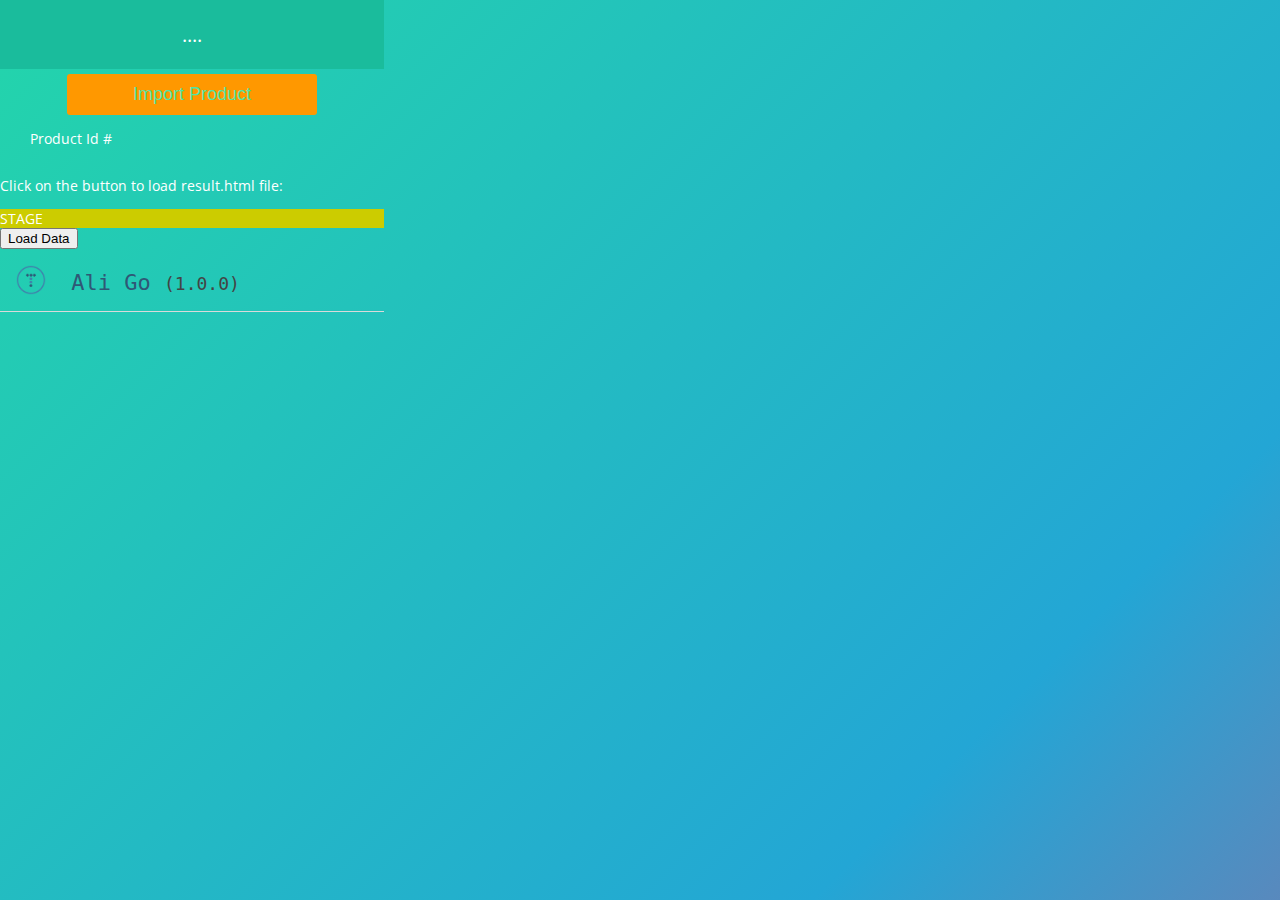
==== AliGo/popup.html @ b0fe7653 "Add files via upload" ====
<!DOCTYPE html>
<html>
  <head>
    <title>Ali Go </title>
    <link
      href="https://fonts.googleapis.com/css?family=Open+Sans"
      rel="stylesheet"
      type="text/css"
    /> 
	
	<link      href="animation.css"       rel="stylesheet"      type="text/css"    />
	<link      href="popup.css"       rel="stylesheet"      type="text/css"    />
	<link      href="search_product.css"       rel="stylesheet"      type="text/css"    />
	
    <link
      href="https://maxcdn.bootstrapcdn.com/font-awesome/4.7.0/css/font-awesome.min.css"
     
      rel="stylesheet"
      integrity="sha384-wvfXpqpZZVQGK6TAh5PVlGOfQNHSoD2xbE+QkPxCAFlNEevoEH3Sl0sibVcOQVnN"
      crossorigin="anonymous"
    />

  </head>

  <body>
  
 <!--  here is header  -->
 <div id= "header_id" class="header">
  <p id = "header_text" >....</p>
  </div>

  <div id= "all_data">
 <center> <button id ="pro_i"  class="link_product"> <a id="link"  class="link" >Import Product </a > </button>  </center>
 


 <!-- <center>  <p id= "product_id"> </p></center> <span> Product<span> -->

 <div style="overflow: hidden;">

  <p style="float: left; padding-left:30px">Product Id # </p>
  <p id= "product_id" style="float: right;  padding-right:30px"> </p>
  
</div>


  <p>Click on the button to load result.html file:</p>
       
      <div id = "stage" style = "background-color:#cc0;">
         STAGE
      </div>
       
      <input type = "button" id = "driver" value = "Load Data" />
	  
	  
    <div class="modal-header">
      <h1 class="logo">
        <img class="logo-icon" src="images/traversy-logo.png" />
		Ali Go 
        <span class="version">(1.0.0)</span>
      </h1>
	  
	  
	  <!-- 
	  <table id="personDataTable">
    <tr>
        <th>Id</th>
        <th>Title</th>
        <th>UserID</th>
    </tr>
    
</table> -->
        

    </div>
    
	
</div>



		
		
		
     <!--    <div class="flex">
          <a href="https://www.traversymedia.com" target="_blank">
            <i class="fa fa-globe" style="color:darksalmon "></i>
          </a>
        </div> -->
		
	
   <!--      <div class="flex">
          <a href="https://www.youtube.com/traversymedia" target="_blank">
            <i class="fa fa-youtube" style="color:darksalmon "></i>
          </a>
        </div>
        <div class="flex">
          <a href="https://www.twitter.com/traversymedia" target="_blank">
            <i class="fa fa-twitter" style="color:darksalmon "></i>
          </a>
        </div>
        <div class="flex">
          <a href="https://www.facebook.com/traversymedia" target="_blank">
            <i class="fa fa-facebook" style="color:darksalmon "></i>
          </a>
        </div>
        <div class="flex">
          <a href="https://www.github.com/bradtraversy" target="_blank">
            <i class="fa fa-github" style="color:darksalmon "></i>
          </a>
        </div> -->
      </div>
    </div>
	
	<script src="jquery.min.js"></script>
<script src="listify-json.js"></script>
<script src="search_product.js"></script>

    <script  type="text/javascript" src="popup.js"></script>
    <script  type="text/javascript" src="alert.js"></script>
    <script src="background.js"></script>
	

  </body>
</html>
---- AliGo/animation.css ----
body {
	margin: 0;
	width: 100%;
	height: 100vh;
	font-family: "Exo", sans-serif;
	color: #fff;
	background: linear-gradient(-45deg, #ee7752, #e73c7e, #23a6d5, #23d5ab);
	background-size: 400% 400%;
	animation: gradientBG 15s ease infinite;
}

@keyframes gradientBG {
	0% {
		background-position: 0% 50%;
	}
	50% {
		background-position: 100% 50%;
	}
	100% {
		background-position: 0% 50%;
	}
}
---- AliGo/popup.css ----
table {
  border: 2px solid #666;   
    width: 100%;
}
th {
  background: #f8f8f8; 
  font-weight: bold;    
    padding: 2px;
}

      html,
      body {
        font-family: "Open Sans", sans-serif;
        font-size: 14px;
        margin: 0;
        min-height: 180px;
        padding: 0;
        width: 384px;
      }

      h1 {
        font-family: "Menlo", monospace;
        font-size: 22px;
        font-weight: 400;
        margin: 0;
        color: #2f5876;
      }

      a:link,
      a:visited {
        color: #ffffff;
        outline: 0;
        text-decoration: none;
      }

      img {
        width: 30px;
      }

      .modal-header {
        align-items: center;
        border-bottom: 0.5px solid #dadada;
      }

      .modal-content {
        padding: 0 22px;
      }

      .modal-icons {
        border-top: 0.5px solid #dadada;
        height: 50px;
        width: 100%;
      }

      .logo {
        padding: 16px;
      }

      .logo-icon {
        vertical-align: text-bottom;
        margin-right: 12px;
      }

      .version {
        color: #444;
        font-size: 18px;
      }

      .flex-container {
        display: flex;
        justify-content: space-between;
        padding: 10px 22px;
      }

      .flex {
        opacity: 1;
        transition: opacity 0.2s ease-in-out;
        width: 120px;
      }

      .flex:hover {
        opacity: 0.4;
      }

      .flex .fa {
        font-size: 40px;
        color: #2f5876;
      }
	  
	  
	 .link_product{
	 margin-top:5px ; 
    -webkit-appearance: none;
    -moz-appearance: none;
    appearance: none;
    outline: 0;
    background-color: #FF9800;
    border: 0;
    padding: 10px 15px;
    color: #53e3a6;
    border-radius: 3px;
    width: 250px;
    cursor: pointer;
    font-size: 18px;
    transition-duration: 0.25s;
}
	  
	  
.header {
  padding: 1px;
  text-align: center;
  background: #1abc9c;
  color: white;
  font-size: 20px;
}

/* scrollbar */
.scroll {
  width: 20px;
  height: 200px;
  overflow: auto;
  float: left;
  margin: 0 10px;
}
---- AliGo/search_product.css ----
#DIV_1 {
    bottom: 340px;
    box-sizing: border-box;
    cursor: pointer;
    display: flex;
    height: 22px;
    left: 0px;
    position: absolute;
    right: 0px;
    text-align: center;
    text-size-adjust: 100%;
    top: 0px;
    width: 220px;
    perspective-origin: 110px 11px;
    transform-origin: 110px 11px;
    font: normal normal 400 normal 14px / 17.9999px "Open Sans", Arial, Helvetica, sans-serif, Heiti;
    list-style: outside none none;
}/*#DIV_1*/

#DIV_1:after {
    box-sizing: border-box;
    cursor: pointer;
    display: block;
    text-align: center;
    text-size-adjust: 100%;
    font: normal normal 400 normal 14px / 17.9999px "Open Sans", Arial, Helvetica, sans-serif, Heiti;
    list-style: outside none none;
}/*#DIV_1:after*/

#DIV_1:before {
    box-sizing: border-box;
    cursor: pointer;
    display: block;
    text-align: center;
    text-size-adjust: 100%;
    font: normal normal 400 normal 14px / 17.9999px "Open Sans", Arial, Helvetica, sans-serif, Heiti;
    list-style: outside none none;
}/*#DIV_1:before*/

#SPAN_2 {
    background-position: 5px 50%;
    box-sizing: border-box;
    color: rgb(255, 255, 255);
    cursor: pointer;
    display: block;
    height: 22px;
    min-height: auto;
    min-width: 75px;
    text-align: center;
    text-decoration: none solid rgb(255, 255, 255);
    text-size-adjust: 100%;
    text-overflow: ellipsis;
    white-space: nowrap;
    width: 175px;
    column-rule-color: rgb(255, 255, 255);
    perspective-origin: 87.5px 11px;
    transform-origin: 87.5px 11px;
    caret-color: rgb(255, 255, 255);
    background: rgb(110, 117, 141) url("[data-uri]") no-repeat scroll 5px 50% / auto padding-box border-box;
    border: 0px none rgb(255, 255, 255);
    border-radius: 4px 0 0 0;
    flex: 1 1 0%;
    font: normal normal 700 normal 12px / 15.4285px Arial, sans-serif;
    list-style: outside none none;
    outline: rgb(255, 255, 255) none 0px;
    overflow: hidden;
    padding: 3.5px 5px 3.5px 22px;
}/*#SPAN_2*/

#SPAN_2:after {
    box-sizing: border-box;
    color: rgb(255, 255, 255);
    cursor: pointer;
    min-height: auto;
    min-width: auto;
    text-align: center;
    text-decoration: none solid rgb(255, 255, 255);
    text-size-adjust: 100%;
    white-space: nowrap;
    column-rule-color: rgb(255, 255, 255);
    caret-color: rgb(255, 255, 255);
    border: 0px none rgb(255, 255, 255);
    font: normal normal 700 normal 12px / 15.4285px Arial, sans-serif;
    list-style: outside none none;
    outline: rgb(255, 255, 255) none 0px;
}/*#SPAN_2:after*/

#SPAN_2:before {
    box-sizing: border-box;
    color: rgb(255, 255, 255);
    cursor: pointer;
    min-height: auto;
    min-width: auto;
    text-align: center;
    text-decoration: none solid rgb(255, 255, 255);
    text-size-adjust: 100%;
    white-space: nowrap;
    column-rule-color: rgb(255, 255, 255);
    caret-color: rgb(255, 255, 255);
    border: 0px none rgb(255, 255, 255);
    font: normal normal 700 normal 12px / 15.4285px Arial, sans-serif;
    list-style: outside none none;
    outline: rgb(255, 255, 255) none 0px;
}/*#SPAN_2:before*/

#SPAN_3 {
    box-sizing: border-box;
    color: rgb(255, 255, 255);
    cursor: pointer;
    display: block;
    height: 22px;
    min-height: auto;
    min-width: 45px;
    text-align: center;
    text-decoration: none solid rgb(255, 255, 255);
    text-size-adjust: 100%;
    width: 45px;
    column-rule-color: rgb(255, 255, 255);
    perspective-origin: 22.5px 11px;
    transform-origin: 22.5px 11px;
    caret-color: rgb(255, 255, 255);
    background: rgb(17, 188, 87) none repeat scroll 0% 0% / auto padding-box border-box;
    border-top: 0px none rgb(255, 255, 255);
    border-right: 0px none rgb(255, 255, 255);
    border-bottom: 0px none rgb(255, 255, 255);
    border-left: 1px solid rgb(0, 176, 80);
    border-radius: 0 4px 0 0;
    font: normal normal 700 normal 12px / 15.4285px Arial, sans-serif;
    list-style: outside none none;
    outline: rgb(255, 255, 255) none 0px;
    padding: 3.5px 5px;
}/*#SPAN_3*/

#SPAN_3:after {
    box-sizing: border-box;
    color: rgb(255, 255, 255);
    cursor: pointer;
    min-height: auto;
    min-width: auto;
    text-align: center;
    text-decoration: none solid rgb(255, 255, 255);
    text-size-adjust: 100%;
    column-rule-color: rgb(255, 255, 255);
    caret-color: rgb(255, 255, 255);
    border: 0px none rgb(255, 255, 255);
    font: normal normal 700 normal 12px / 15.4285px Arial, sans-serif;
    list-style: outside none none;
    outline: rgb(255, 255, 255) none 0px;
}/*#SPAN_3:after*/

#SPAN_3:before {
    box-sizing: border-box;
    color: rgb(255, 255, 255);
    cursor: pointer;
    min-height: auto;
    min-width: auto;
    text-align: center;
    text-decoration: none solid rgb(255, 255, 255);
    text-size-adjust: 100%;
    column-rule-color: rgb(255, 255, 255);
    caret-color: rgb(255, 255, 255);
    border: 0px none rgb(255, 255, 255);
    font: normal normal 700 normal 12px / 15.4285px Arial, sans-serif;
    list-style: outside none none;
    outline: rgb(255, 255, 255) none 0px;
}/*#SPAN_3:before*/





#A_1 {
	text-align:center ; 
    box-sizing: border-box;
    color: rgb(46, 156, 195);
    padding-left: 16px;
	margin-left: auto;
	margin-right: auto;
	
	list-style: none;
	z-index: 9999;
	
    text-decoration: none solid rgb(46, 156, 195);
    
    column-rule-color: rgb(46, 156, 195);
    caret-color: rgb(46, 156, 195);
    border: 0px none rgb(46, 156, 195);
    font: normal normal 400 normal 14px / 17.9999px "Open Sans", Arial, Helvetica, sans-serif, Heiti;
    list-style: outside none none;
    outline: rgb(46, 156, 195) none 0px;
}







/* change the color and height of header  */
.gallery.product-card.middle-place{
	
	border:2px solid rgb(110, 117, 141) ;
	padding-right: 16px;
    padding-bottom: 16px;
}
img#IMG_2{
	
display: block;
    margin: 0 auto;
	
	
}


a.Go-fob  {
    position: fixed;
    right: 10px;
    bottom: 10px;
    z-index: 9999;
}
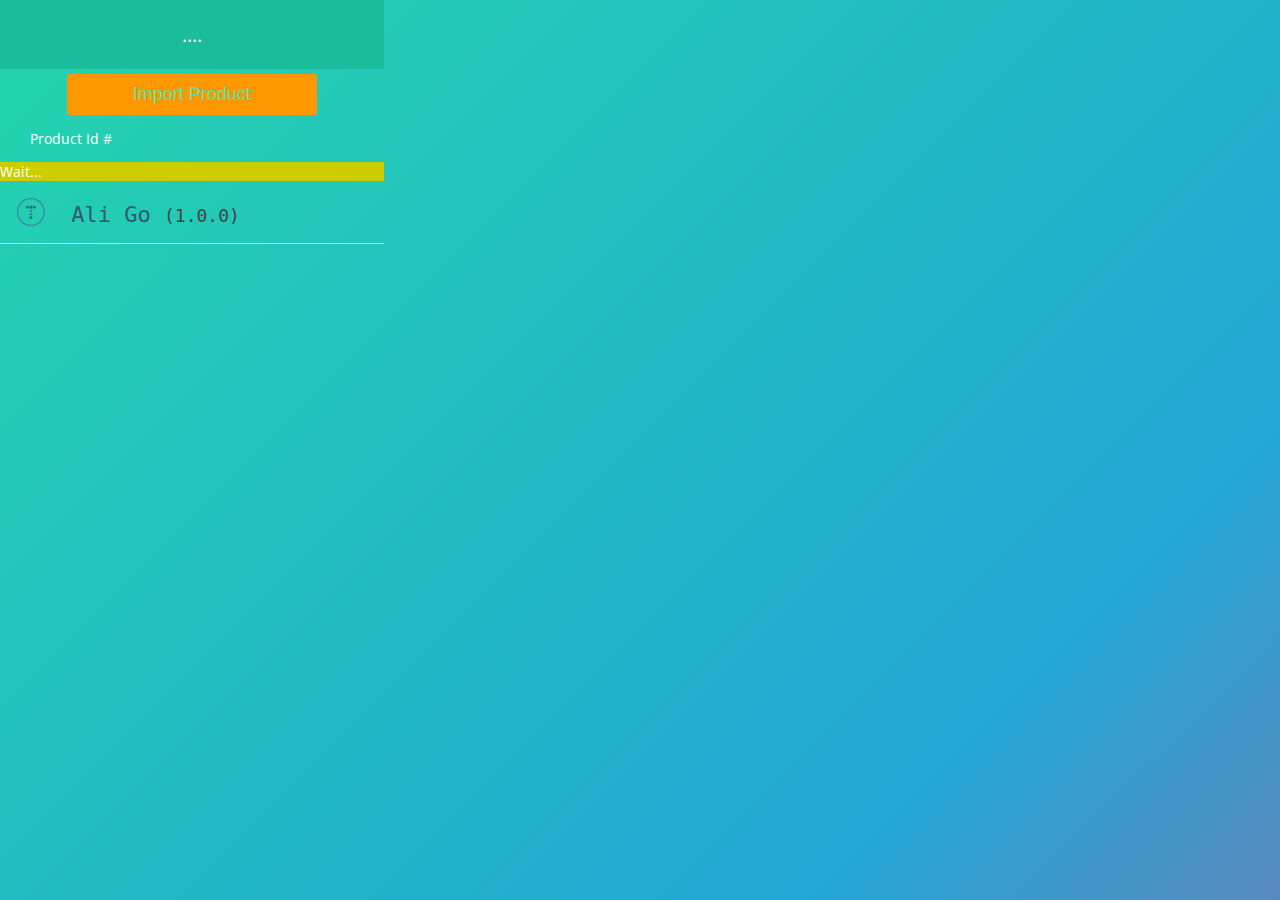
==== commit 2ce8f0f2: "Change th icon" ====
--- a/AliGo/popup.html
+++ b/AliGo/popup.html
@@ -44,13 +44,13 @@
 </div>
 
 
-  <p>Click on the button to load result.html file:</p>
+<!--  <p>Click on the button to load result.html file:</p>-->
        
       <div id = "stage" style = "background-color:#cc0;">
-         STAGE
+         Wait...
       </div>
        
-      <input type = "button" id = "driver" value = "Load Data" />
+<!--      <input type = "button" id = "driver" value = "Load Data" />-->
 	  
 	  
     <div class="modal-header">
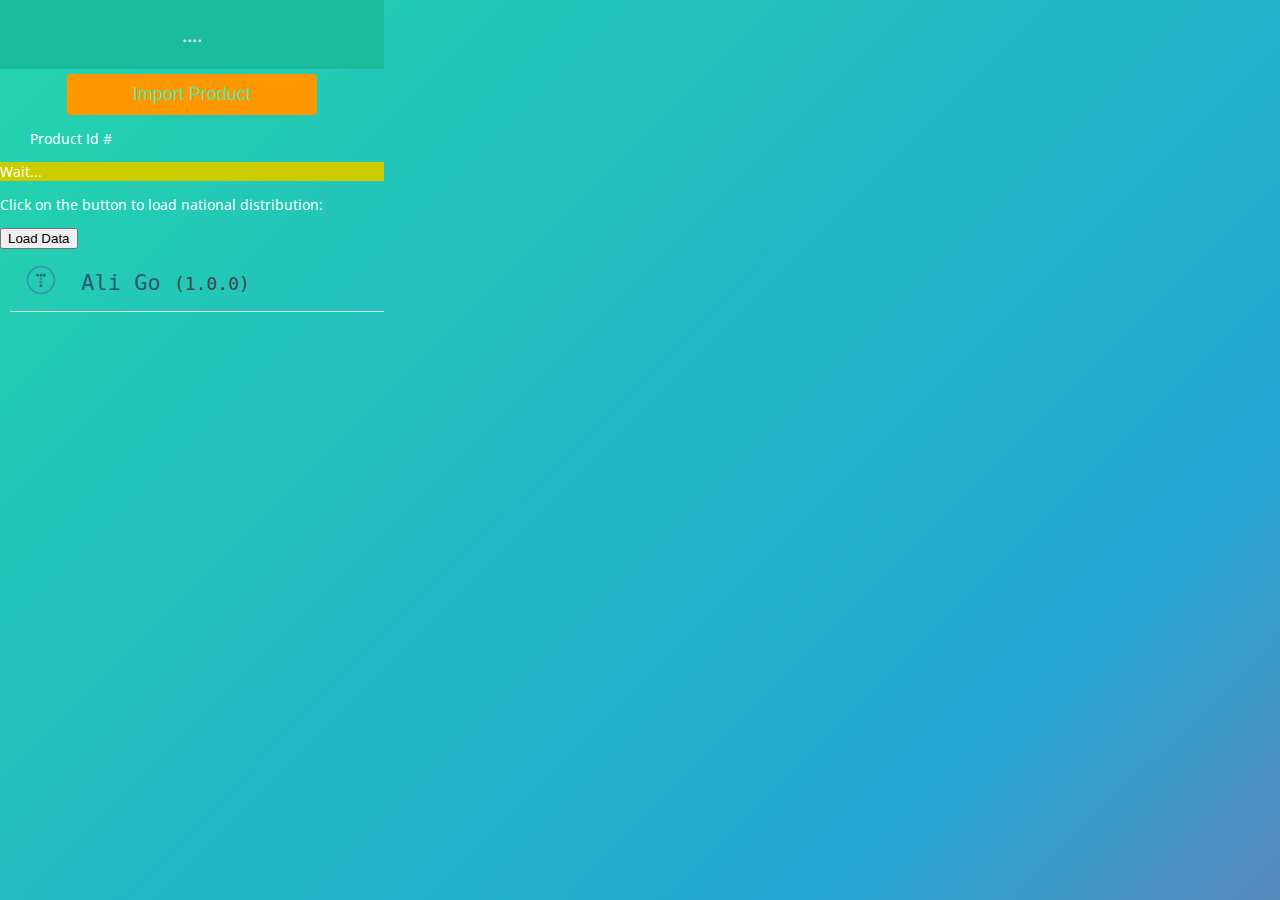
==== commit c5d05d92: "i create get_country.js and update django" ====
--- a/AliGo/popup.html
+++ b/AliGo/popup.html
@@ -49,8 +49,10 @@
       <div id = "stage" style = "background-color:#cc0;">
          Wait...
       </div>
-       
-<!--      <input type = "button" id = "driver" value = "Load Data" />-->
+      <p>Click on the button to load national distribution:</p>
+
+      <input type = "button" id = "countydata" value = "Load Data" />
+      <div id="country" style="margin-left:10px;">
 	  
 	  
     <div class="modal-header">
@@ -117,7 +119,7 @@
 <script src="search_product.js"></script>
 
     <script  type="text/javascript" src="popup.js"></script>
-    <script  type="text/javascript" src="alert.js"></script>
+   <!--  <script  type="text/javascript" src="alert.js"></script> -->
     <script src="background.js"></script>
 	
 
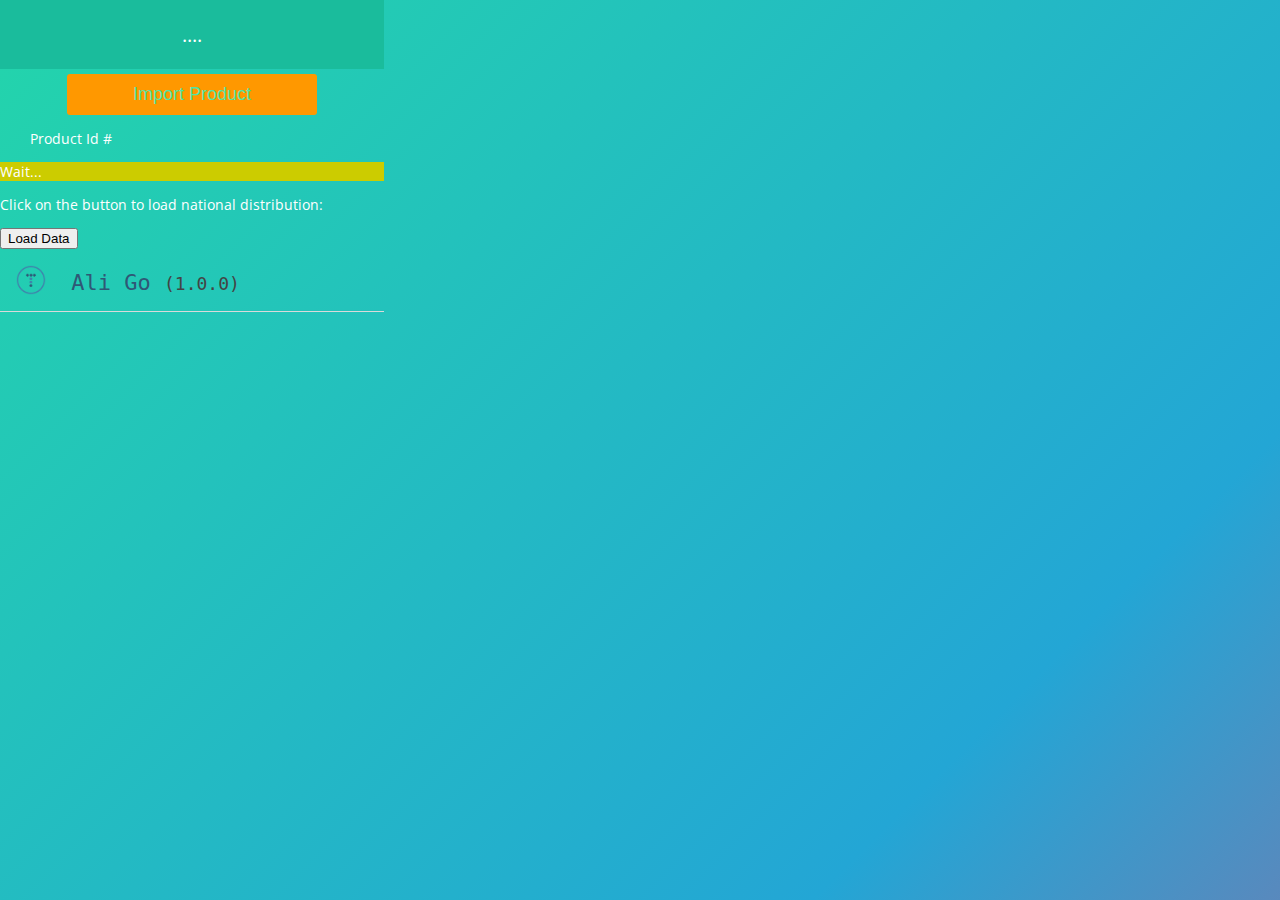
==== commit d6316079: "i update user photos and starts" ====
--- a/AliGo/popup.html
+++ b/AliGo/popup.html
@@ -51,8 +51,16 @@
       </div>
       <p>Click on the button to load national distribution:</p>
 
-      <input type = "button" id = "countydata" value = "Load Data" />
+      <input type = "button" id = "countrydata" value = "Load Data" />
+      <div id="start" style="margin-left:10px;">
+
+      </div>
       <div id="country" style="margin-left:10px;">
+
+      </div>
+      <div id="user_img" style="margin-left:10px;">
+
+      </div>
 	  
 	  
     <div class="modal-header">
@@ -121,7 +129,7 @@
     <script  type="text/javascript" src="popup.js"></script>
    <!--  <script  type="text/javascript" src="alert.js"></script> -->
     <script src="background.js"></script>
-	
+	 <script src="get_county.js"></script>
 
   </body>
 </html>
